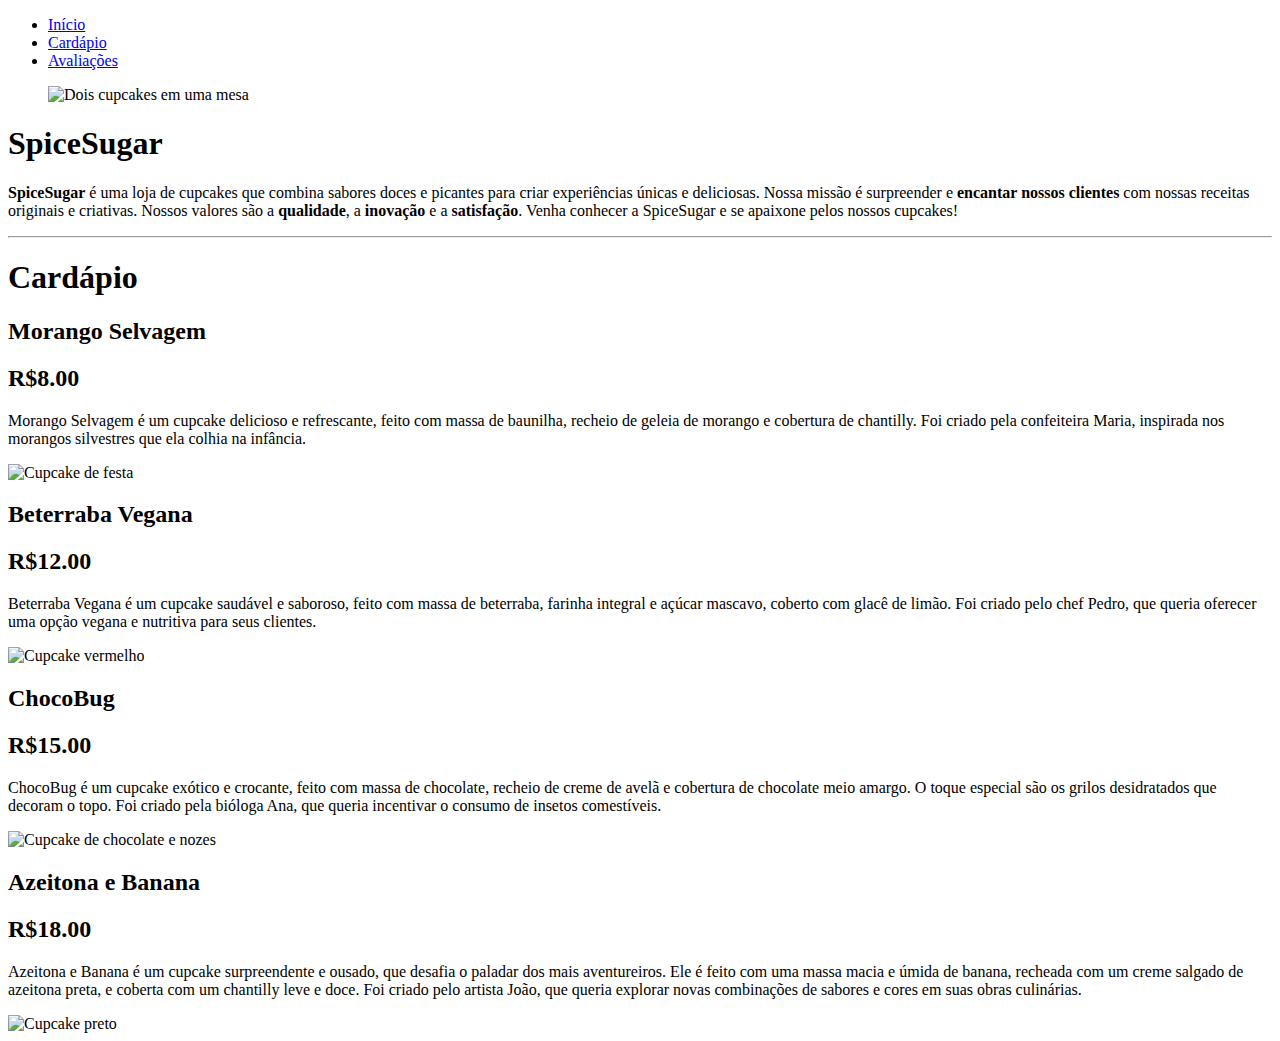
==== HTML e CSS/index.html @ c9ccb497 "Várias mudanças" ====
<!DOCTYPE html>
<html lang="pt-br">
<head>
    <meta charset="UTF-8">
    <meta http-equiv="X-UA-Compatible" content="IE=edge">
    <meta name="viewport" content="width=device-width, initial-scale=1.0">
    <link rel="stylesheet" href="HTML e CSS\stylesheet.css">
    <title>SpiceSugar - Página inicial</title>
</head>
<body>
    <header>
        <nav>
            <div class="menu">
                <ul>
                    <li><a href="#SpiceSugar">Início</a></li>
                    <li><a href="#cardapio">Cardápio</a></li>
                    <li><a href="#">Avaliações</a></li>
                </ul>
            </div>
        </nav>
    </header>
        <main>
            <div class="caixa-1">
                    <figure class="imagem">
                        <img src="D:\Imagens\SpiceSugar\cupcake_capa.png"
                        alt="Dois cupcakes em uma mesa" title="Os mais vendidos" loading="lazy">
                    </figure>  
                    <article class="caixa-inicio">
                        <h1 id="SpiceSugar">SpiceSugar</h1>
                        <p class="texto">
                            <strong>SpiceSugar</strong> é uma loja de cupcakes que combina 
                            sabores doces e picantes para criar 
                            experiências únicas e deliciosas. Nossa missão
                            é surpreender e <strong>encantar nossos clientes</strong> com
                            nossas receitas originais e criativas.
                            Nossos valores são a <strong>qualidade</strong>, a <strong>inovação</strong> 
                            e a <strong>satisfação</strong>. Venha conhecer a SpiceSugar 
                            e se apaixone pelos nossos cupcakes!</p>
                    </article>
            </div>
            <hr>
            <h1 id="cardapio">Cardápio</h1>
            <div class="caixa-cardapio-1">
                <article class="caixa-sabor">
                    <div class="nome">
                        <h2 class="nome-cupcake">Morango Selvagem</h2>
                    </div>
                    <div class="preco">
                        <h2 class="valor">R$8.00</h2>
                    </div>
                    <div class="descricao">
                        <p class="descricao-cupcake">
                            Morango Selvagem é um cupcake delicioso e refrescante, feito com massa de baunilha, recheio de geleia de morango e cobertura de chantilly. Foi criado pela confeiteira Maria, inspirada nos morangos silvestres que ela colhia na infância.</p>
                    </div>
                    <div class="foto">
                            <img src="D:\Imagens\SpiceSugar\cupcake_morango.png" alt="Cupcake de festa" class="foto-cupcake">
                    </div>
                </article>

                <article class="caixa-sabor">
                    <div class="nome">
                        <h2 class="nome-cupcake">Beterraba Vegana</h2>
                    </div>
                    <div class="preco">
                        <h2 class="valor">R$12.00</h2>
                    </div>
                    <div class="descricao">
                        <p class="descricao-cupcake">
                            Beterraba Vegana é um cupcake saudável e saboroso, feito com massa de beterraba, farinha integral e açúcar mascavo, coberto com glacê de limão. Foi criado pelo chef Pedro, que queria oferecer uma opção vegana e nutritiva para seus clientes.</p>
                    </div>
                    <div class="foto">
                        <img src="D:\Imagens\SpiceSugar\caupcake_beterraba.png" alt="Cupcake vermelho" class="foto-cupcake">
                    </div>
                </article>

                <article class="caixa-sabor">
                    <div class="nome">
                        <h2 class="nome-cupcake">ChocoBug</h2>
                    </div>
                    <div class="preco">
                        <h2 class="valor">R$15.00</h2>
                    </div>
                    <div class="descricao">
                        <p class="descricao-cupcake">
                            ChocoBug é um cupcake exótico e crocante, feito com massa de chocolate, recheio de creme de avelã e cobertura de chocolate meio amargo. O toque especial são os grilos desidratados que decoram o topo. Foi criado pela bióloga Ana, que queria incentivar o consumo de insetos comestíveis.</p>
                    </div>
                    <div class="foto">
                        <img src="D:\Imagens\SpiceSugar\cupcake_chocolate.png" alt="Cupcake de chocolate e nozes" class="foto-cupcake">
                    </div>
                </article>

                <article class="caixa-sabor">
                    <div class="nome">
                        <h2 class="nome-cupcake">Azeitona e Banana</h2>
                    </div>
                    <div class="preco">
                        <h2 class="valor">R$18.00</h2>
                    </div>
                    <div class="descricao">
                        <p class="descricao-cupcake">
                            Azeitona e Banana é um cupcake surpreendente e ousado, que desafia o paladar dos mais aventureiros. Ele é feito com uma massa macia e úmida de banana, recheada com um creme salgado de azeitona preta, e coberta com um chantilly leve e doce. Foi criado pelo artista João, que queria explorar novas combinações de sabores e cores em suas obras culinárias.                    </div>
                    <div class="foto">
                        <img src="D:\Imagens\SpiceSugar\caupcake_banana.png" alt="Cupcake preto" class="foto-cupcake">
                    </div>
                </article>
            </div>
            </div>
        </main>   
</body>
</html>
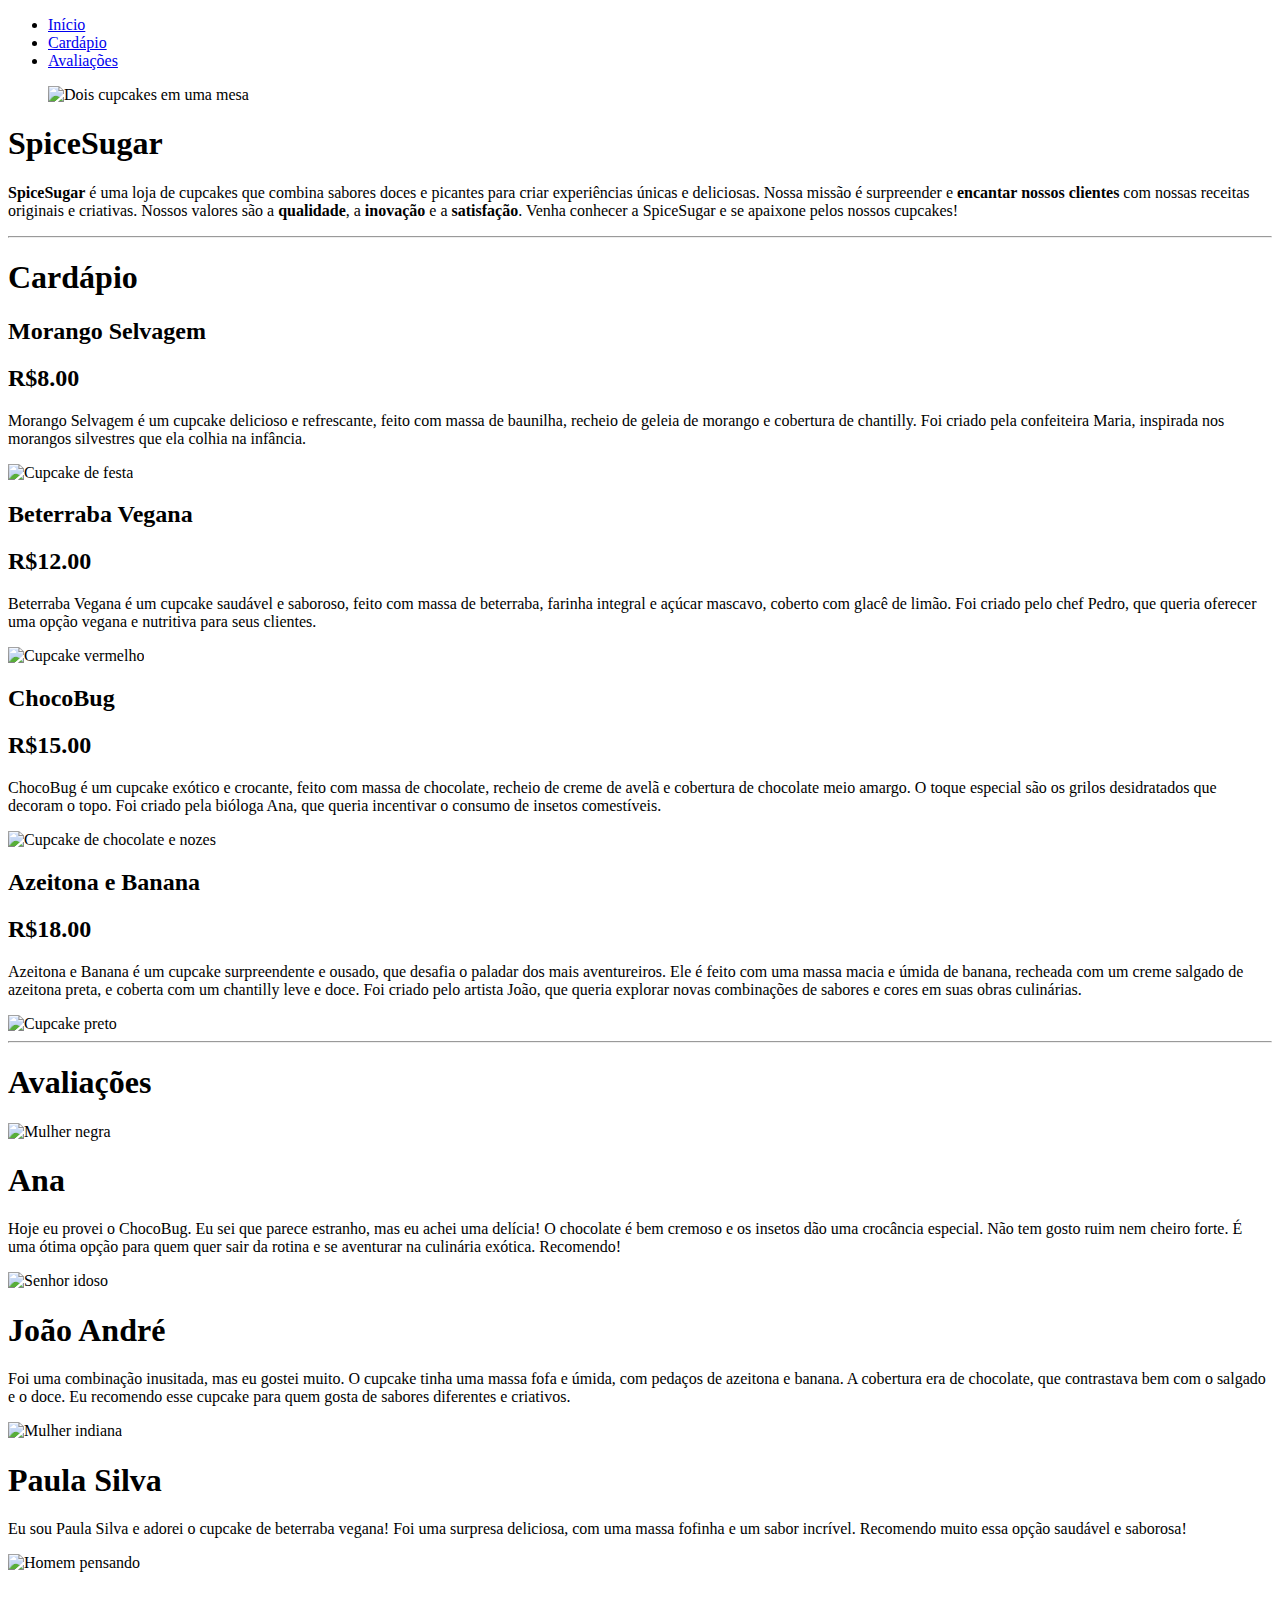
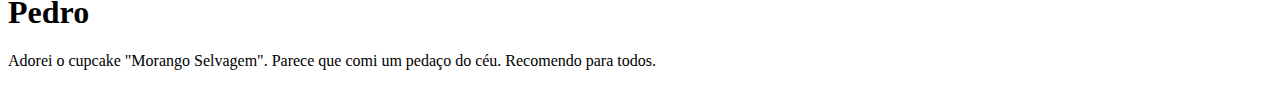
==== commit 728f097d: "Adição das avaliações" ====
--- a/HTML e CSS/index.html
+++ b/HTML e CSS/index.html
@@ -4,7 +4,7 @@
     <meta charset="UTF-8">
     <meta http-equiv="X-UA-Compatible" content="IE=edge">
     <meta name="viewport" content="width=device-width, initial-scale=1.0">
-    <link rel="stylesheet" href="HTML e CSS\stylesheet.css">
+    <link rel="stylesheet" href="C:\Users\elefa\OneDrive\Documentos\GitHub\SpiceSugar-landing-page\HTML e CSS\stylesheet.css">
     <title>SpiceSugar - Página inicial</title>
 </head>
 <body>
@@ -14,7 +14,7 @@
                 <ul>
                     <li><a href="#SpiceSugar">Início</a></li>
                     <li><a href="#cardapio">Cardápio</a></li>
-                    <li><a href="#">Avaliações</a></li>
+                    <li><a href="#avaliacoes">Avaliações</a></li>
                 </ul>
             </div>
         </nav>
@@ -22,7 +22,7 @@
         <main>
             <div class="caixa-1">
                     <figure class="imagem">
-                        <img src="D:\Imagens\SpiceSugar\cupcake_capa.png"
+                        <img src="D:\Imagens\SpiceSugar\cupcake_inicial.png" class="img-inicial"
                         alt="Dois cupcakes em uma mesa" title="Os mais vendidos" loading="lazy">
                     </figure>  
                     <article class="caixa-inicio">
@@ -105,6 +105,45 @@
                 </article>
             </div>
             </div>
+            <hr>
+            <div class="caixa-avaliacoes">
+                <h1 id="avaliacoes">Avaliações</h1>
+                <div class="caixa-avaliacoes-grid">
+                    <div class="cliente" id="ana">
+                        <img src="https://cdn.pixabay.com/photo/2020/04/24/00/38/face-5084530_1280.jpg" alt="Mulher negra" class="fotos-clientes">
+                        <h1 class="nome-cliente">Ana</h1>
+                        <p class="comentario">
+                            Hoje eu provei o ChocoBug.
+                            Eu sei que parece estranho, mas eu achei uma delícia! O chocolate é bem cremoso e os insetos dão uma crocância especial. 
+                            Não tem gosto ruim nem cheiro forte. É uma ótima opção para quem quer sair da rotina e se aventurar na culinária exótica. Recomendo!
+                        </p>
+                    </div>
+                    <div class="cliente" id= "joao">
+                        <img src="https://cdn.pixabay.com/photo/2021/01/14/17/53/man-5917529_1280.jpg" alt="Senhor idoso" class="fotos-clientes">
+                        <h1 class="nome-cliente">João André</h1>
+                        <p class="comentario">
+                            Foi uma combinação inusitada, mas eu gostei muito. 
+                            O cupcake tinha uma massa fofa e úmida, com pedaços de azeitona e banana. A cobertura era de chocolate, que contrastava bem 
+                            com o salgado e o doce. Eu recomendo esse cupcake para quem gosta de sabores diferentes e criativos.
+                        </p>
+                    </div>
+                    <div class="cliente" id= "paula">
+                        <img src="https://cdn.pixabay.com/photo/2020/06/03/14/53/fashion-5255195_1280.jpg" alt="Mulher indiana" class="fotos-clientes">
+                        <h1 class="nome-cliente">Paula Silva</h1>
+                        <p class="comentario">
+                            Eu sou Paula Silva e adorei o cupcake de beterraba vegana! Foi uma surpresa deliciosa, com uma massa fofinha e um 
+                            sabor incrível. Recomendo muito essa opção saudável e saborosa!
+                        </p>
+                    </div>
+                    <div class="cliente" id= "pedro">
+                        <img src="https://cdn.pixabay.com/photo/2016/03/24/09/10/man-1276384_1280.jpg" alt="Homem pensando" class="fotos-clientes">
+                        <h1 class="nome-cliente">Pedro</h1>
+                        <p class="comentario">
+                            Adorei o cupcake "Morango Selvagem". Parece que comi um pedaço do céu. Recomendo para todos.
+                        </p>
+                    </div>
+                </div>
+            </div>
         </main>   
 </body>
 </html>